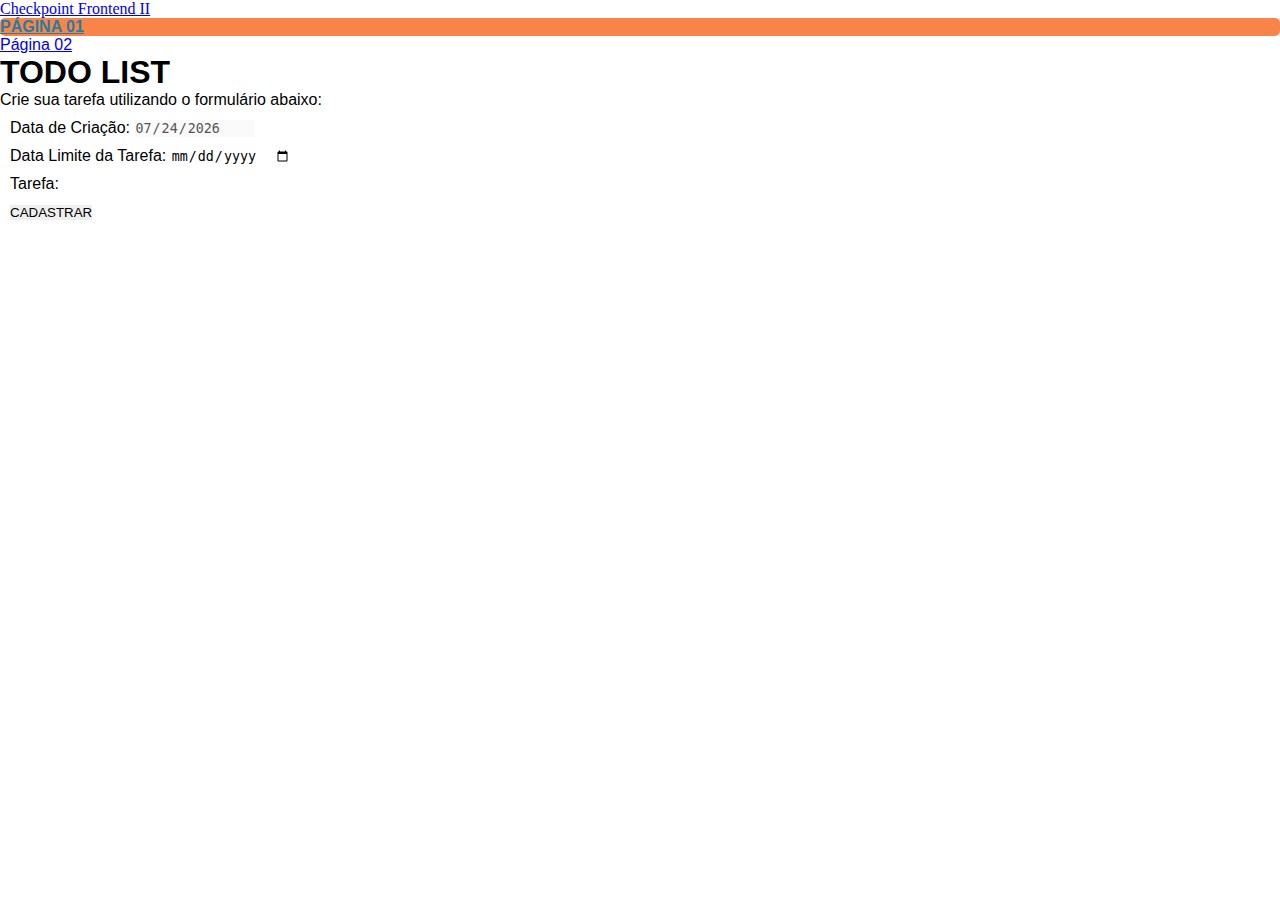
==== index.html @ 904aa717 "Página 01 pronta" ====
<!DOCTYPE html>
<html lang="pt-br">
	<head>
		<meta charset="UTF-8" />
		<meta http-equiv="X-UA-Compatible" content="IE=edge" />
		<meta name="viewport" content="width=device-width, initial-scale=1.0" />
		<title>|Todolist Checkpoint II</title>
		<link
			href="https://cdn.jsdelivr.net/npm/bootstrap@5.1.3/dist/css/bootstrap.min.css"
			rel="stylesheet"
			integrity="sha384-1BmE4kWBq78iYhFldvKuhfTAU6auU8tT94WrHftjDbrCEXSU1oBoqyl2QvZ6jIW3"
			crossorigin="anonymous"
		/>
		<link href="css/index.css" rel="stylesheet" />
	</head>
	<body>
		<nav class="navbar navbar-expand-lg navbar-dark bg-primary">
			<a class="navbar-brand ms-5" href="#" id="tituloNavBar">Checkpoint Frontend II</a>
			<button
				class="navbar-toggler"
				type="button"
				data-toggle="collapse"
				data-target="#navbarNav"
				aria-controls="navbarNav"
				aria-expanded="false"
				aria-label="Toggle navigation"
			>
				<span class="navbar-toggler-icon"></span>
			</button>
			<div class="collapse navbar-collapse justify-content-end" id="navbarNav">
				<ul class="navbar-nav lista-menu">
					<li class="nav-item active">
						<a class="nav-link" href="index.html">Página 01</a>
					</li>
					<li class="nav-item">
						<a class="nav-link" href="index2.html">Página 02</a>
					</li>
				</ul>
			</div>
		</nav>

		<div class="container-fluid">
			<div class="row">
				<div class="col-3">
					<h1>TODO LIST</h1>
					<p>Crie sua tarefa utilizando o formulário abaixo:</p>
					<div id="error" class="error"></div>
					<form>
						<div class="form-group">
							<label for="date_criacao">Data de Criação: </label>
							<input type="date" class="form-control" id="date_criacao" disabled />
						</div>
						<div class="form-group">
							<label for="date_limite">Data Limite da Tarefa: </label>
							<input type="date" class="form-control" id="date_limite" />
						</div>
						<div class="form-group">
							<label for="tarefa">Tarefa: </label>
							<input type="text" class="form-control" id="tarefa" />
						</div>
						<div class="form-group">
							<button type="submit" id="cadastrar" class="btn btn-primary">CADASTRAR</button>
						</div>
					</form>
				</div>
				<div class="col-9" id="cards"></div>
			</div>
		</div>

		<script
			src="https://cdn.jsdelivr.net/npm/bootstrap@5.1.3/dist/js/bootstrap.bundle.min.js"
			integrity="sha384-ka7Sk0Gln4gmtz2MlQnikT1wXgYsOg+OMhuP+IlRH9sENBO0LRn5q+8nbTov4+1p"
			crossorigin="anonymous"
		></script>
		<script src="js/index.js"></script>
	</body>
</html>
---- css/index.css ----
html,
body {
	height: 100%;
}
@import url('https://fonts.googleapis.com/css2?family=Vollkorn:wght@500&display=swap');
@import url('https://fonts.googleapis.com/css2?family=Open+Sans&display=swap');

* {
	padding: 0;
	margin: 0;
	border: 0;
	box-sizing: border-box;
}

body {
	font-family: 'Open Sans', sans-serif;
}

#tituloNavBar {
	font-family: 'Vollkorn', serif;
}
.active {
	font-weight: bold;
	text-transform: uppercase;
	background-color: #f9844a;
	border-radius: 5px;
}

.active > .nav-link {
	color: #277da1 !important;
}

.form-group {
	margin: 10px;
}

#cards {
	display: flex;
	flex-wrap: wrap;
}

.completed-card {
	background-color: #9b9b7a88;
}

.card {
	width: 18rem;

	max-height: 300px !important;
}

.list-group-item {
	font-size: 0.7em;
}

.deleted {
	background-color: #ff9191;
	color: white;
	cursor: pointer;
	font-style: normal !important;
}

.completed {
	font-style: italic;
	color: gray;
	text-decoration: line-through;
}

.not-completed-card {
	background-color: #f3722c;
}

.completed {
	cursor: pointer;
	color: #646464;
	background-color: #f0f0cf;
	font-style: normal !important;
}

.card-completed {
	background-color: #f2f2f2 !important;
	font-style: italic !important;
	color: gray !important;
}

.datas {
	color: unset !important;
	background-color: unset !important;
}
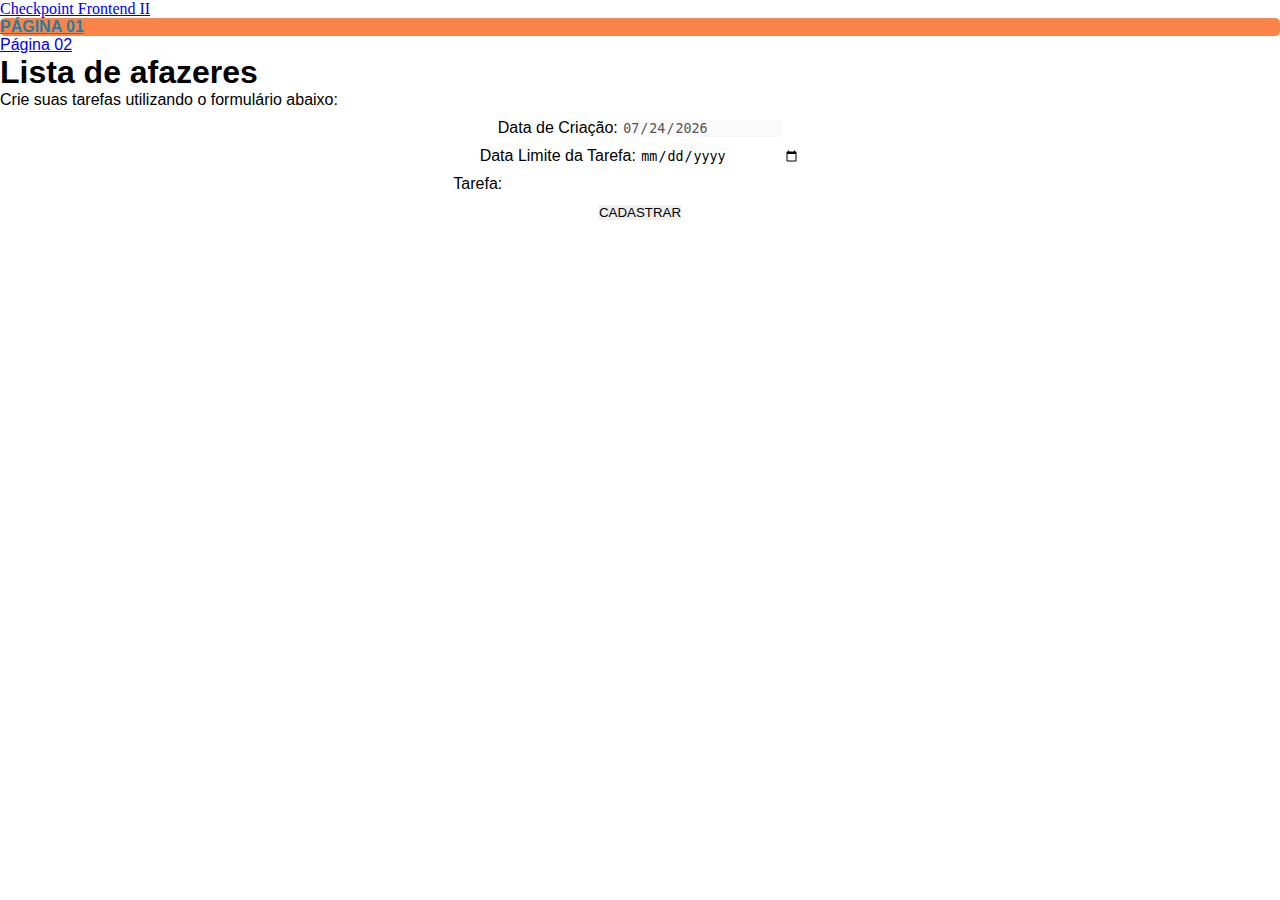
==== commit 14d1954d: "estilizacao caixa de erro" ====
--- a/index.html
+++ b/index.html
@@ -41,20 +41,20 @@
 
 		<div class="container-fluid">
 			<div class="row">
-				<div class="col-3">
-					<h1>TODO LIST</h1>
-					<p>Crie sua tarefa utilizando o formulário abaixo:</p>
+				<div class="col-12">
+					<h1 class="mt-3 text-center">Lista de afazeres</h1>
+					<p class="text-center">Crie suas tarefas utilizando o formulário abaixo:</p>
 					<div id="error" class="error"></div>
 					<form>
-						<div class="form-group">
+						<div class="form-group mb-3 mt-3">
 							<label for="date_criacao">Data de Criação: </label>
 							<input type="date" class="form-control" id="date_criacao" disabled />
 						</div>
-						<div class="form-group">
+						<div class="form-group mb-3">
 							<label for="date_limite">Data Limite da Tarefa: </label>
 							<input type="date" class="form-control" id="date_limite" />
 						</div>
-						<div class="form-group">
+						<div class="form-group mb-3">
 							<label for="tarefa">Tarefa: </label>
 							<input type="text" class="form-control" id="tarefa" />
 						</div>
--- a/css/index.css
+++ b/css/index.css
@@ -30,9 +30,26 @@
 	color: #277da1 !important;
 }
 
+
+
 .form-group {
 	margin: 10px;
+	text-align: center;
 }
+
+form div {
+	text-align: center;
+}
+
+input[type="date"] {
+	width: 10rem;
+}
+
+input[type="text"] {
+	width: 20rem;
+}
+
+
 
 #cards {
 	display: flex;
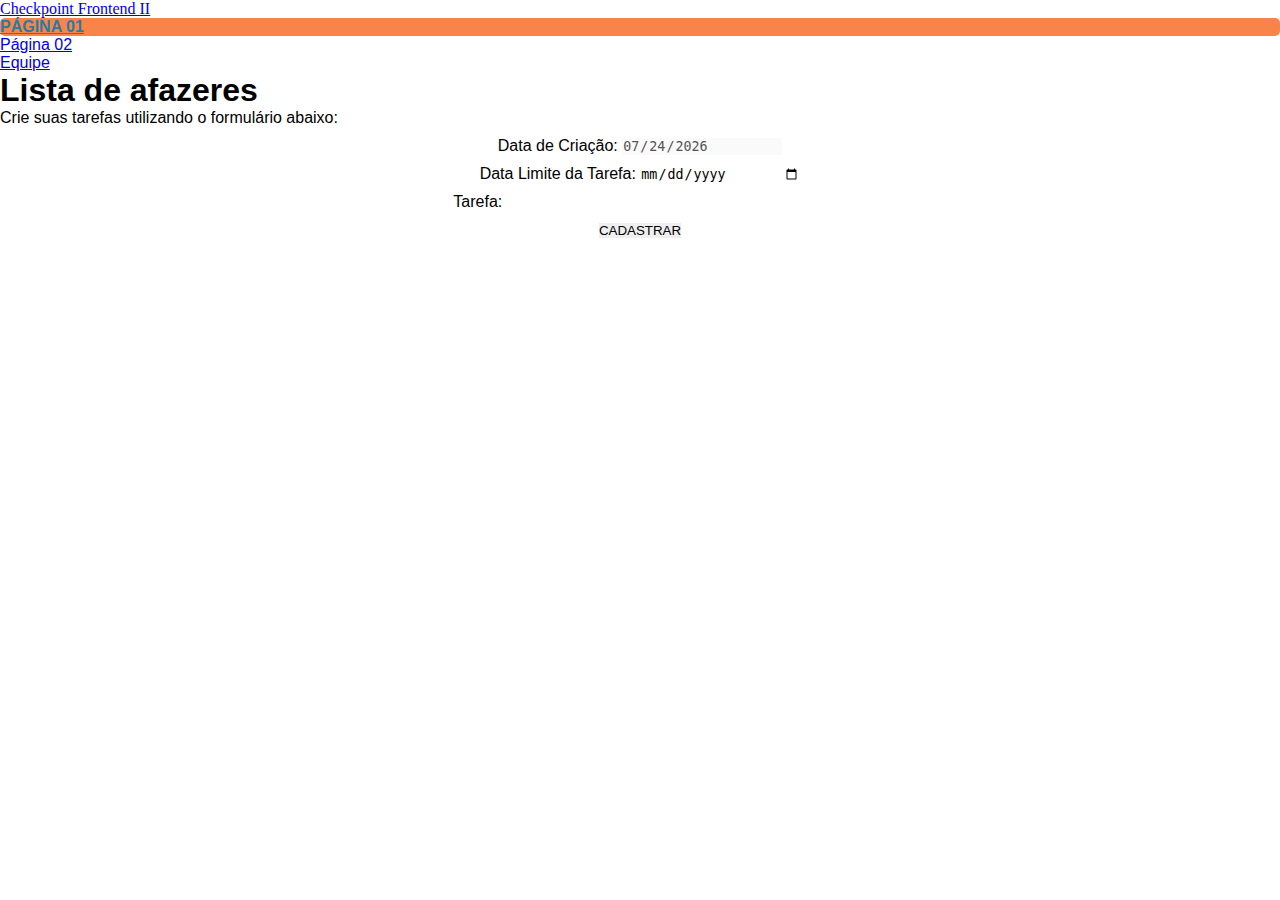
==== commit 306d8230: "alterações" ====
--- a/index.html
+++ b/index.html
@@ -14,6 +14,7 @@
 		<link href="css/index.css" rel="stylesheet" />
 	</head>
 	<body>
+	<header>
 		<nav class="navbar navbar-expand-lg navbar-dark bg-primary">
 			<a class="navbar-brand ms-5" href="#" id="tituloNavBar">Checkpoint Frontend II</a>
 			<button
@@ -35,37 +36,46 @@
 					<li class="nav-item">
 						<a class="nav-link" href="index2.html">Página 02</a>
 					</li>
+					<li class="nav-item">
+						<a class="nav-link" href="equipe.html">Equipe</a>
+					</li>
+					
 				</ul>
 			</div>
 		</nav>
+	</header>
 
-		<div class="container-fluid">
-			<div class="row">
-				<div class="col-12">
-					<h1 class="mt-3 text-center">Lista de afazeres</h1>
-					<p class="text-center">Crie suas tarefas utilizando o formulário abaixo:</p>
-					<div id="error" class="error"></div>
-					<form>
-						<div class="form-group mb-3 mt-3">
-							<label for="date_criacao">Data de Criação: </label>
-							<input type="date" class="form-control" id="date_criacao" disabled />
-						</div>
-						<div class="form-group mb-3">
-							<label for="date_limite">Data Limite da Tarefa: </label>
-							<input type="date" class="form-control" id="date_limite" />
-						</div>
-						<div class="form-group mb-3">
-							<label for="tarefa">Tarefa: </label>
-							<input type="text" class="form-control" id="tarefa" />
-						</div>
-						<div class="form-group">
-							<button type="submit" id="cadastrar" class="btn btn-primary">CADASTRAR</button>
-						</div>
-					</form>
+		<main>
+			<div class="container-fluid">
+				<div class="row">
+					<div class="col-12">
+						<h1 class="mt-3 text-center">Lista de afazeres</h1>
+						<p class="text-center">Crie suas tarefas utilizando o formulário abaixo:</p>
+						<div id="error" class="error"></div>
+						<form>
+							<div class="form-group mb-3 mt-3">
+								<label for="date_criacao">Data de Criação: </label>
+								<input type="date" class="form-control" id="date_criacao" disabled />
+							</div>
+							<div class="form-group mb-3">
+								<label for="date_limite">Data Limite da Tarefa: </label>
+								<input type="date" class="form-control" id="date_limite" />
+							</div>
+							<div class="form-group mb-3">
+								<label for="tarefa">Tarefa: </label>
+								<input type="text" class="form-control" id="tarefa" />
+							</div>
+							<div class="form-group">
+								<button type="submit" id="cadastrar" class="btn btn-primary">CADASTRAR</button>
+							</div>
+						</form>
+					</div>
+					<div class="col-9" id="cards"></div>
 				</div>
-				<div class="col-9" id="cards"></div>
 			</div>
-		</div>
+		</main>
+
+		<footer></footer>
 
 		<script
 			src="https://cdn.jsdelivr.net/npm/bootstrap@5.1.3/dist/js/bootstrap.bundle.min.js"
--- a/css/index.css
+++ b/css/index.css
@@ -50,11 +50,13 @@
 }
 
 
-
 #cards {
 	display: flex;
 	flex-wrap: wrap;
+	gap: 1.2rem;
+	margin-top: 2rem;
 }
+
 
 .completed-card {
 	background-color: #9b9b7a88;
@@ -62,7 +64,6 @@
 
 .card {
 	width: 18rem;
-
 	max-height: 300px !important;
 }
 
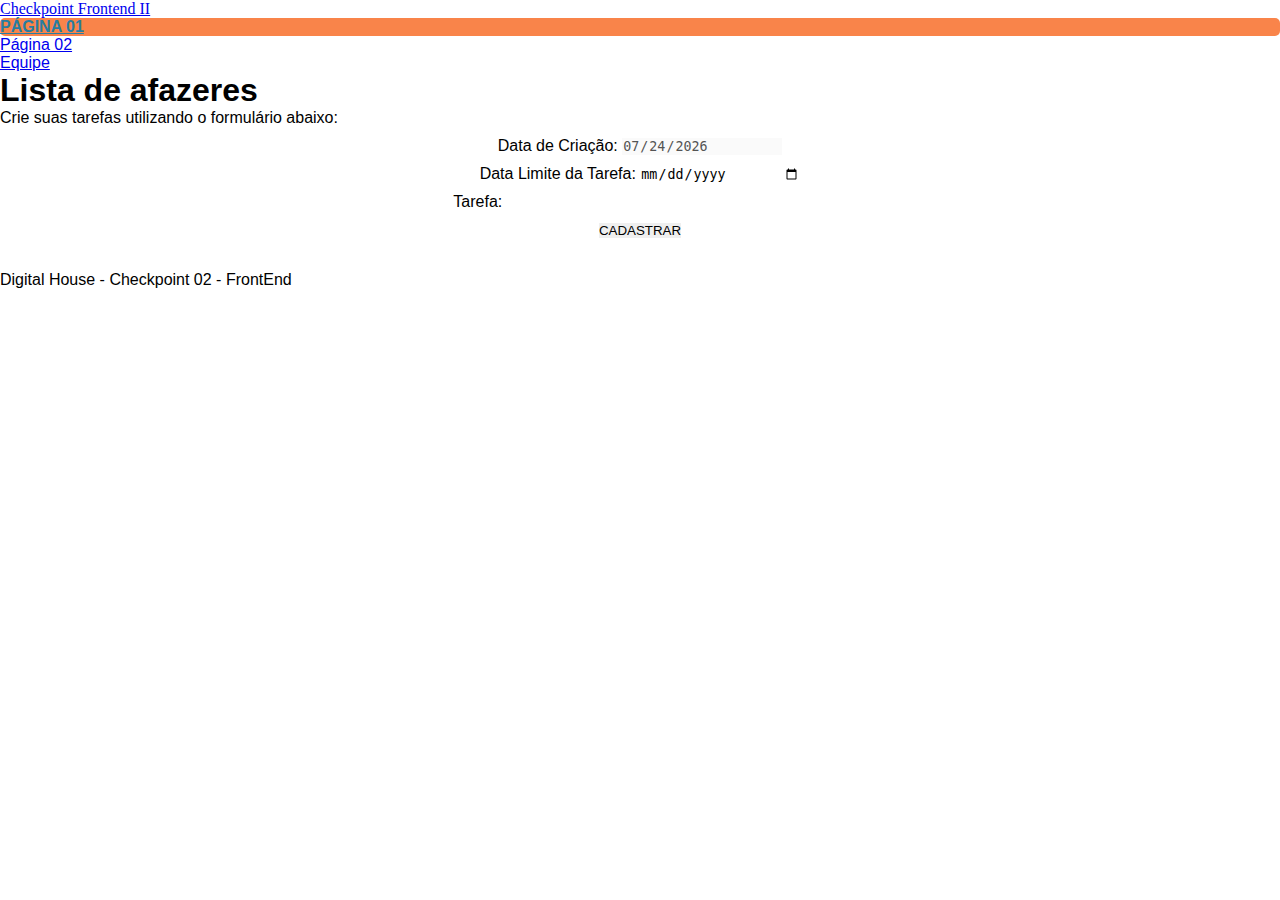
==== commit 082aef37: "cards alinhados no centro" ====
--- a/index.html
+++ b/index.html
@@ -70,12 +70,13 @@
 							</div>
 						</form>
 					</div>
-					<div class="col-9" id="cards"></div>
+					<div class="d-flex flex-row align-itens-center justify-content-center" id="cards"></div>
 				</div>
 			</div>
 		</main>
 
-		<footer></footer>
+		<footer class="mt-5"><p class="text-center">Digital House - Checkpoint 02 - FrontEnd</p></footer>
+
 
 		<script
 			src="https://cdn.jsdelivr.net/npm/bootstrap@5.1.3/dist/js/bootstrap.bundle.min.js"
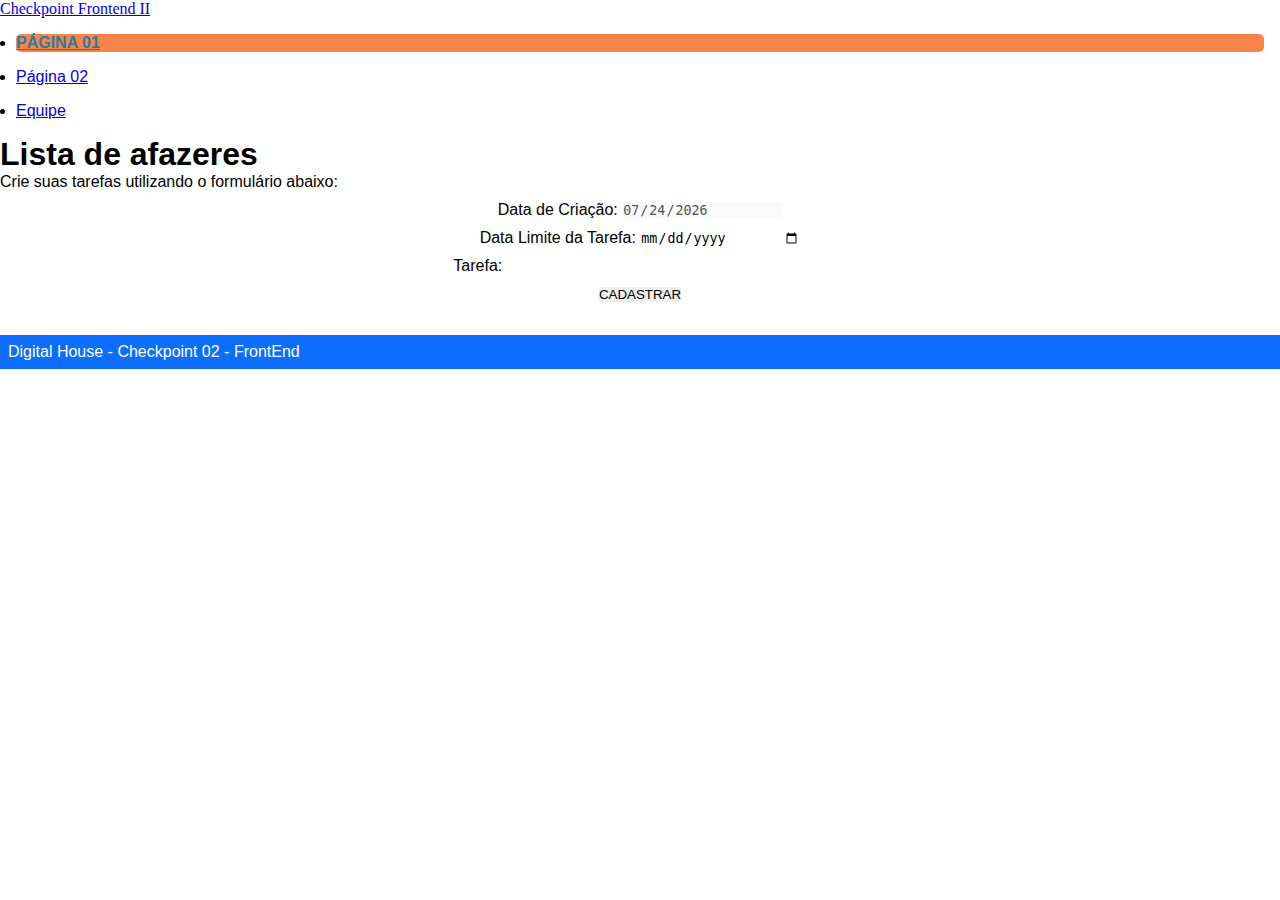
==== commit 5ebe4989: "alterações" ====
--- a/index.html
+++ b/index.html
@@ -34,7 +34,7 @@
 						<a class="nav-link" href="index.html">Página 01</a>
 					</li>
 					<li class="nav-item">
-						<a class="nav-link" href="index2.html">Página 02</a>
+						<a class="nav-link" href="pagina02.html">Página 02</a>
 					</li>
 					<li class="nav-item">
 						<a class="nav-link" href="equipe.html">Equipe</a>
--- a/css/index.css
+++ b/css/index.css
@@ -30,7 +30,9 @@
 	color: #277da1 !important;
 }
 
-
+header li {
+	margin: 1rem;
+}
 
 .form-group {
 	margin: 10px;
@@ -105,3 +107,13 @@
 	color: unset !important;
 	background-color: unset !important;
 }
+
+
+footer {
+	background-color:#0D6EFD;
+	color: white;
+}
+
+footer p {
+	padding: 0.5rem;
+}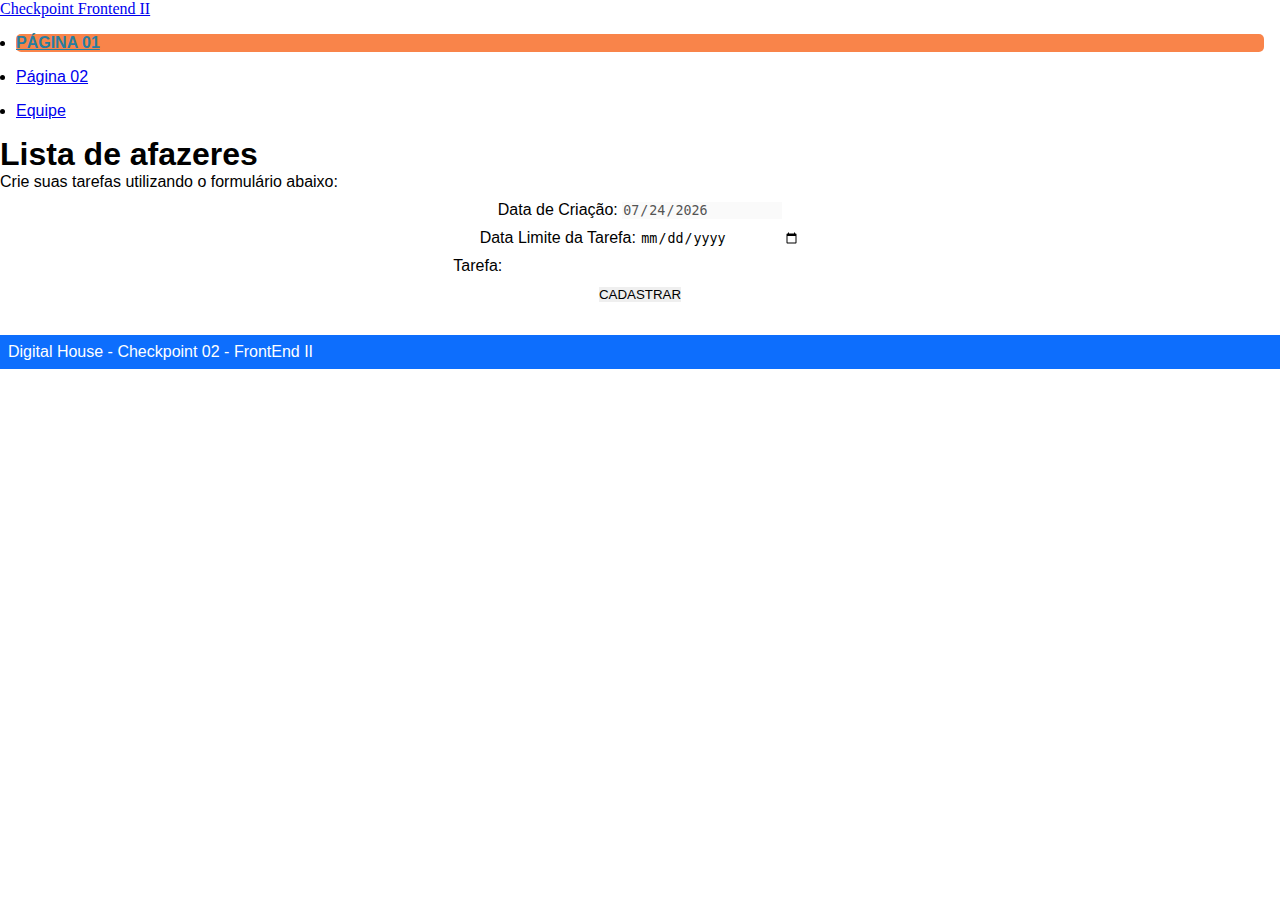
==== commit 7b84690f: "detalhes" ====
--- a/index.html
+++ b/index.html
@@ -4,7 +4,7 @@
 		<meta charset="UTF-8" />
 		<meta http-equiv="X-UA-Compatible" content="IE=edge" />
 		<meta name="viewport" content="width=device-width, initial-scale=1.0" />
-		<title>|Todolist Checkpoint II</title>
+		<title>|ToDoList Checkpoint II</title>
 		<link
 			href="https://cdn.jsdelivr.net/npm/bootstrap@5.1.3/dist/css/bootstrap.min.css"
 			rel="stylesheet"
@@ -75,7 +75,7 @@
 			</div>
 		</main>
 
-		<footer class="mt-5"><p class="text-center">Digital House - Checkpoint 02 - FrontEnd</p></footer>
+		<footer class="mt-5"><p class="text-center">Digital House - Checkpoint 02 - FrontEnd II </p></footer>
 
 
 		<script
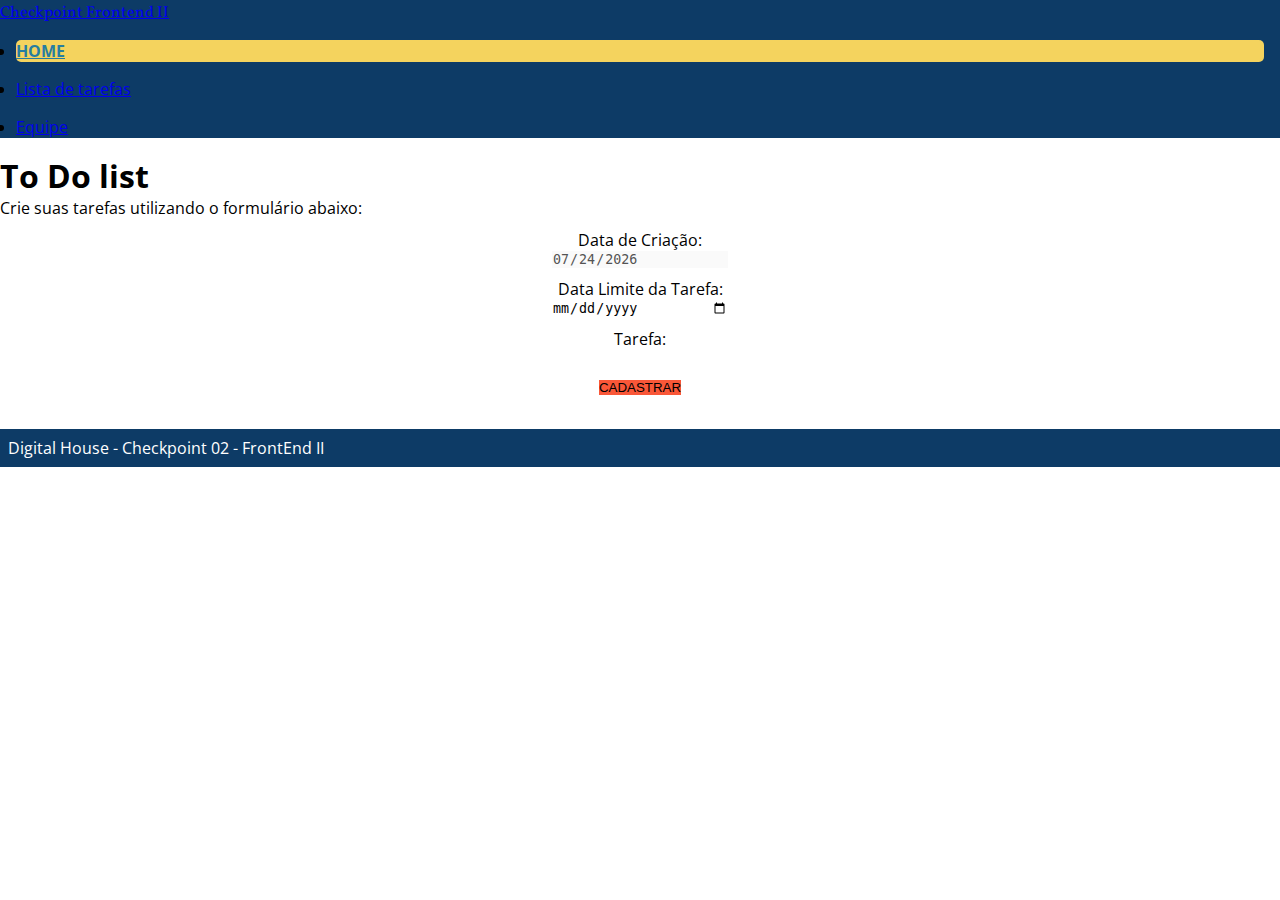
==== commit 1ef4ccd0: "alteracoes em aula" ====
--- a/index.html
+++ b/index.html
@@ -15,7 +15,7 @@
 	</head>
 	<body>
 	<header>
-		<nav class="navbar navbar-expand-lg navbar-dark bg-primary">
+		<nav class="navbar navbar-expand-lg navbar-dark bg-primary" id="backgroundNavBar">
 			<a class="navbar-brand ms-5" href="#" id="tituloNavBar">Checkpoint Frontend II</a>
 			<button
 				class="navbar-toggler"
@@ -31,10 +31,10 @@
 			<div class="collapse navbar-collapse justify-content-end" id="navbarNav">
 				<ul class="navbar-nav lista-menu">
 					<li class="nav-item active">
-						<a class="nav-link" href="index.html">Página 01</a>
+						<a class="nav-link" href="index.html">Home</a>
 					</li>
 					<li class="nav-item">
-						<a class="nav-link" href="pagina02.html">Página 02</a>
+						<a class="nav-link" href="pagina02.html">Lista de tarefas</a>
 					</li>
 					<li class="nav-item">
 						<a class="nav-link" href="equipe.html">Equipe</a>
@@ -49,7 +49,7 @@
 			<div class="container-fluid">
 				<div class="row">
 					<div class="col-12">
-						<h1 class="mt-3 text-center">Lista de afazeres</h1>
+						<h1 class="mt-3 text-center">To Do list</h1>
 						<p class="text-center">Crie suas tarefas utilizando o formulário abaixo:</p>
 						<div id="error" class="error"></div>
 						<form>
--- a/css/index.css
+++ b/css/index.css
@@ -1,9 +1,10 @@
+@import url('https://fonts.googleapis.com/css2?family=Vollkorn:wght@500&display=swap');
+@import url('https://fonts.googleapis.com/css2?family=Open+Sans&display=swap');
+
 html,
 body {
 	height: 100%;
 }
-@import url('https://fonts.googleapis.com/css2?family=Vollkorn:wght@500&display=swap');
-@import url('https://fonts.googleapis.com/css2?family=Open+Sans&display=swap');
 
 * {
 	padding: 0;
@@ -16,13 +17,18 @@
 	font-family: 'Open Sans', sans-serif;
 }
 
+#backgroundNavBar{
+	background-color: #0d3b66 !important;
+
+}
+
 #tituloNavBar {
 	font-family: 'Vollkorn', serif;
 }
 .active {
 	font-weight: bold;
 	text-transform: uppercase;
-	background-color: #f9844a;
+	background-color: #f4d35e;
 	border-radius: 5px;
 }
 
@@ -44,7 +50,7 @@
 }
 
 input[type="date"] {
-	width: 10rem;
+	width: 11rem;
 }
 
 input[type="text"] {
@@ -108,12 +114,23 @@
 	background-color: unset !important;
 }
 
+#cadastrar{
+	background-color:#f95738 !important;
+	border-color: #f95738;
+}
+
 
 footer {
-	background-color:#0D6EFD;
+	background-color:#0d3b66;
 	color: white;
 }
 
 footer p {
 	padding: 0.5rem;
-}+}
+
+.form-control {
+	display: block;
+  	margin-right: auto;
+  	margin-left: auto;
+}
